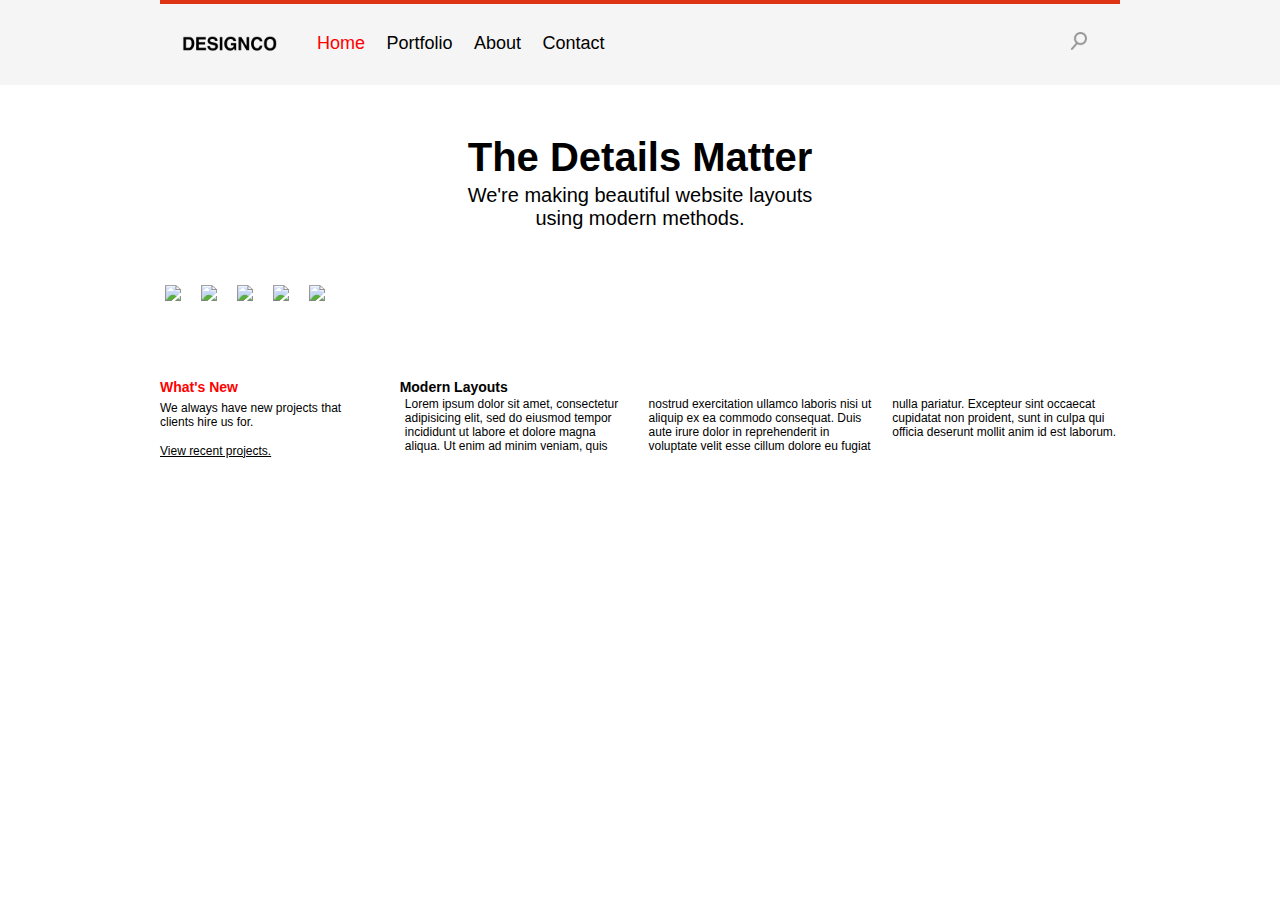
==== index.html @ 74d90c91 "Close but no cigar image grid backup" ====
<!DOCTYPE html>
<html>
  <head>
    <title>DESIGNCO</title>
    <meta charset="utf-8">
    <meta http-equiv="X-UA-Compatible" content="IE=edge">
    <link rel="stylesheet" type="text/css" href="css/normalize.css">
    <link rel="stylesheet" type="text/css" href="css/main.css">
 </head>

 <body>
   <header>
    <nav>
      <div id="logo">
        <img src="photos/designco-logo.png" alt="logo" width="95"/>
      </div>
      <div>
        <ul>
          <li class="active"><a href="#">Home</a></li>
          <li><a href="#">Portfolio</a></li>
          <li><a href="#">About</a></li>
          <li><a href="#">Contact</a></li>
        </ul>
      </div>
      <div id="search">
        <form method="get">
          <input class="search" type="image" src="photos/icon-search.png" width="18"/>
        </form>
      </div>
    </nav>
  </header>
  <main>
    <div>
      <h1>The Details Matter</h1>
      <p>We're making beautiful website layouts</br>using modern methods.</p>
    </div>
    <div class="photo">
      <img src="https://unsplash.it/600/300/?random">
      <img class="photo1"src="https://unsplash.it/150/150/?random">
      <img src="https://unsplash.it/300/200/?random">
      <img src="https://unsplash.it/250/200/?random">
      <img class="photo2"src="https://unsplash.it/150/300/?random">
    </div>
  </main>
  <footer>
    <div>
      <h5 class="hnew">What's New</h5>
      <h5 class="hlay">Modern Layouts</h5>
    </div>
    <div class="new">
      <p>We always have new projects that clients hire us for.</p>
      <a href="#">View recent projects.</a>
    </div>
    <div class="lorem">
      <p>Lorem ipsum dolor sit amet, consectetur adipisicing elit, sed do eiusmod tempor incididunt ut labore et dolore magna aliqua. Ut enim ad minim veniam, quis nostrud exercitation ullamco laboris nisi ut aliquip ex ea commodo consequat. Duis aute irure dolor in reprehenderit in voluptate velit esse cillum dolore eu fugiat nulla pariatur. Excepteur sint occaecat cupidatat non proident, sunt in culpa qui officia deserunt mollit anim id est laborum.
      </p>
    </div>
  </footer>
 </body>
 </html>
---- css/main.css ----
/* Stylesheet for DESIGNCO website */

* {
  /*border: 1px solid black;*/
  box-sizing: border-box;
}
body {
  font-family: helvetica;
}
header {
  background-color: rgb(245, 245, 245);
  height: 85px;
  position: fixed;
  top: 0;
  width: 100%;
}
nav {
  background-color: rgb(245, 245, 245);
  width: 75vw;
  margin: auto;
  border-top: 4px solid rgb(221, 52, 22);
  position: fixed;
  top: 0;
  left: 50%;
  margin-left: -37.5vw;
}
nav div {
  display: inline-block;
  float: left;
}
#logo {
  margin-left: 22px;
  margin-top: 32px;
}
ul {
  list-style-type: none;
}
nav li {
  display: inline-block;
  margin-right: 17px;
  margin-top: 13px;
  font-size: 18px;
}
li a {
  text-decoration:none;
}
a:link {
  color:black;
}
a:visited {
  color:black;
}
a:hover {
  color:blue;
}
a:active, .active a {
  color:red;
}
#search {
  float: right;
  margin-right: 33px;
  margin-top: 28px;
}
main {
  margin-top: 135px;
}
main div {
  text-align: center;
  margin-top: 50px;
  font-size: 20px;
}
main div p {
  margin-top: -23px;
}
footer {
  width: 75vw;
  margin: 50px auto;
}
.hnew {
  color: red;
  font-size: 14px;
  display: inline-block;
  width: 24.5%;
}
.hlay {
  font-size: 14px;
  display: inline-block;
  width: 74.5%;
}
.new {
  width: 20%;
  float: left;
}
.lorem {
  width: 74.5%;
  float: right;
  column-count: 3;
  margin-top: -22px;
  margin-bottom: 50px;
}
.new p {
  margin-top: -18px;
  font-size: 12px;
}
.new a {
  font-size: 12px;
}
.lorem p {
  font-size: 12px;
  margin: 0;
}
.photo {
  width: 75vw;
  margin: 50px auto;
  display: flex;
  flex-direction:column;
  flex-flow:wrap;
  justify-content: space-between flex-end;
  align-items: center;
}
.photo img {
  margin: 5px;
  margin-right: 15px;
}
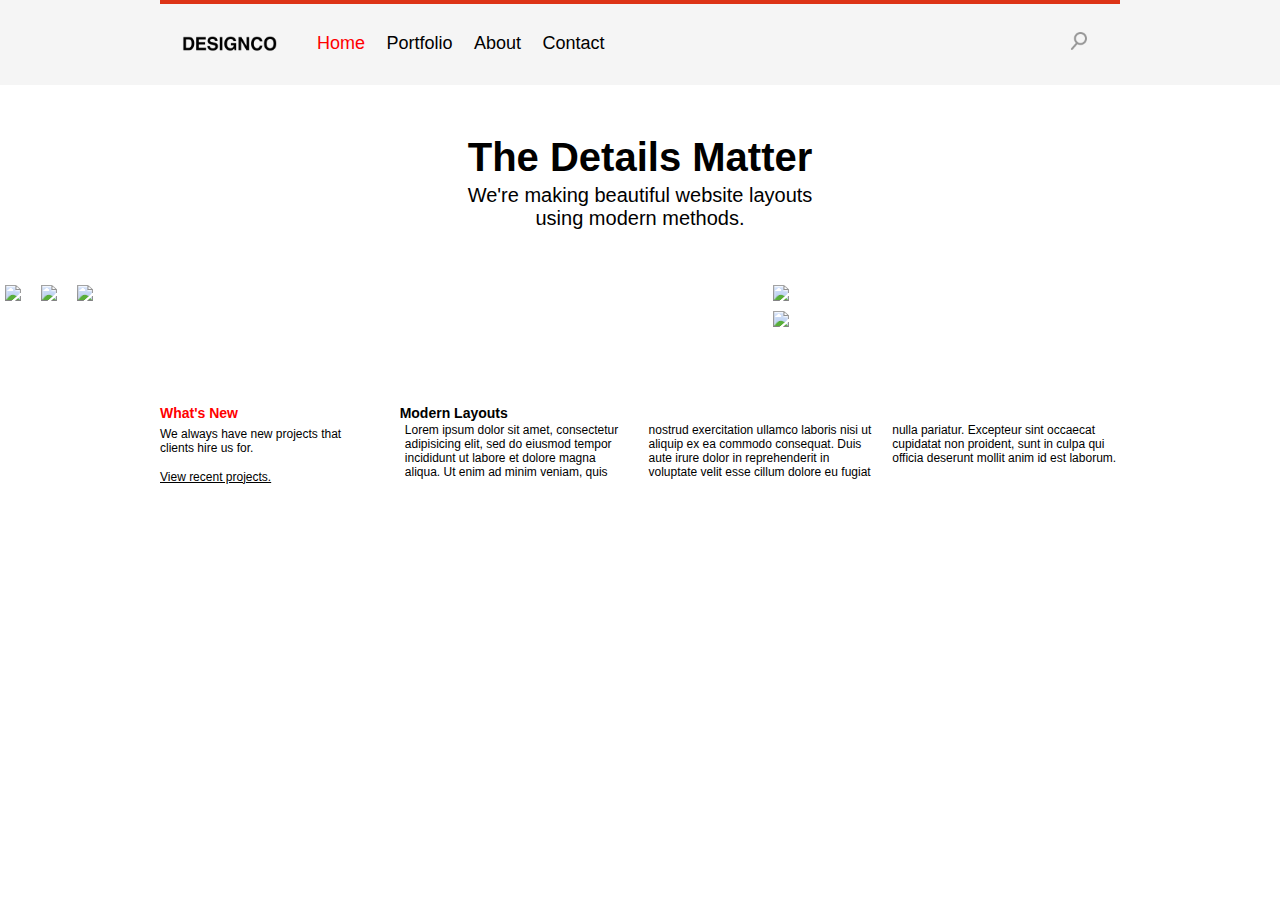
==== commit 42dab648: "Getting closer on the image grid" ====
--- a/index.html
+++ b/index.html
@@ -34,12 +34,16 @@
       <h1>The Details Matter</h1>
       <p>We're making beautiful website layouts</br>using modern methods.</p>
     </div>
-    <div class="photo">
-      <img src="https://unsplash.it/600/300/?random">
-      <img class="photo1"src="https://unsplash.it/150/150/?random">
-      <img src="https://unsplash.it/300/200/?random">
-      <img src="https://unsplash.it/250/200/?random">
-      <img class="photo2"src="https://unsplash.it/150/300/?random">
+    <div class="grid">
+      <div class="photo">
+        <img src="https://unsplash.it/600/300/?random">
+        <img src="https://unsplash.it/400/200/?random">
+        <img src="https://unsplash.it/180/200/?random">
+      </div>
+      <div class="photo2">
+        <img src="https://unsplash.it/50/200/?random">
+        <img src="https://unsplash.it/50/300/?random">
+      </div>
     </div>
   </main>
   <footer>
--- a/css/main.css
+++ b/css/main.css
@@ -110,8 +110,10 @@
   margin: 0;
 }
 .photo {
-  width: 75vw;
-  margin: 50px auto;
+  width: 60%;
+  margin: auto;
+  float: left;
+  display: inline-block;
   display: flex;
   flex-direction:column;
   flex-flow:wrap;
@@ -122,3 +124,14 @@
   margin: 5px;
   margin-right: 15px;
 }
+.photo2 {
+  width: 40%;
+  margin: auto;
+  display: flex;
+  flex-direction: column;
+  justify-content: space-between;
+  
+}
+.photo2 img {
+  margin: 5px;
+}
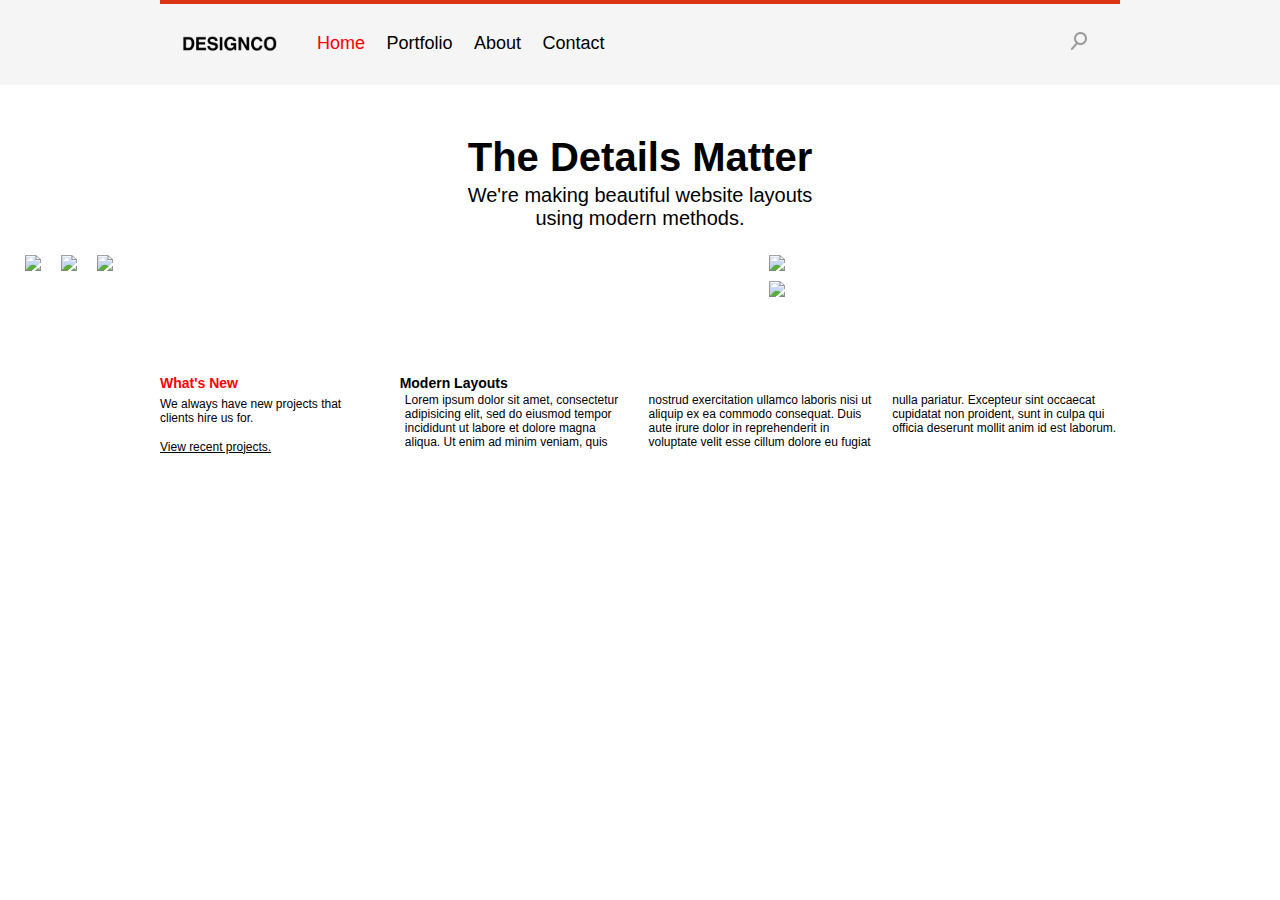
==== commit 7b6aa350: "Grid images getting closer, still experimenting" ====
--- a/index.html
+++ b/index.html
@@ -41,8 +41,8 @@
         <img src="https://unsplash.it/180/200/?random">
       </div>
       <div class="photo2">
-        <img src="https://unsplash.it/50/200/?random">
-        <img src="https://unsplash.it/50/300/?random">
+        <img src="https://unsplash.it/0/200/?random">
+        <img src="https://unsplash.it/0/300/?random">
       </div>
     </div>
   </main>
--- a/css/main.css
+++ b/css/main.css
@@ -109,6 +109,9 @@
   font-size: 12px;
   margin: 0;
 }
+.grid {
+  margin:20px;
+}
 .photo {
   width: 60%;
   margin: auto;
@@ -130,7 +133,7 @@
   display: flex;
   flex-direction: column;
   justify-content: space-between;
-  
+
 }
 .photo2 img {
   margin: 5px;
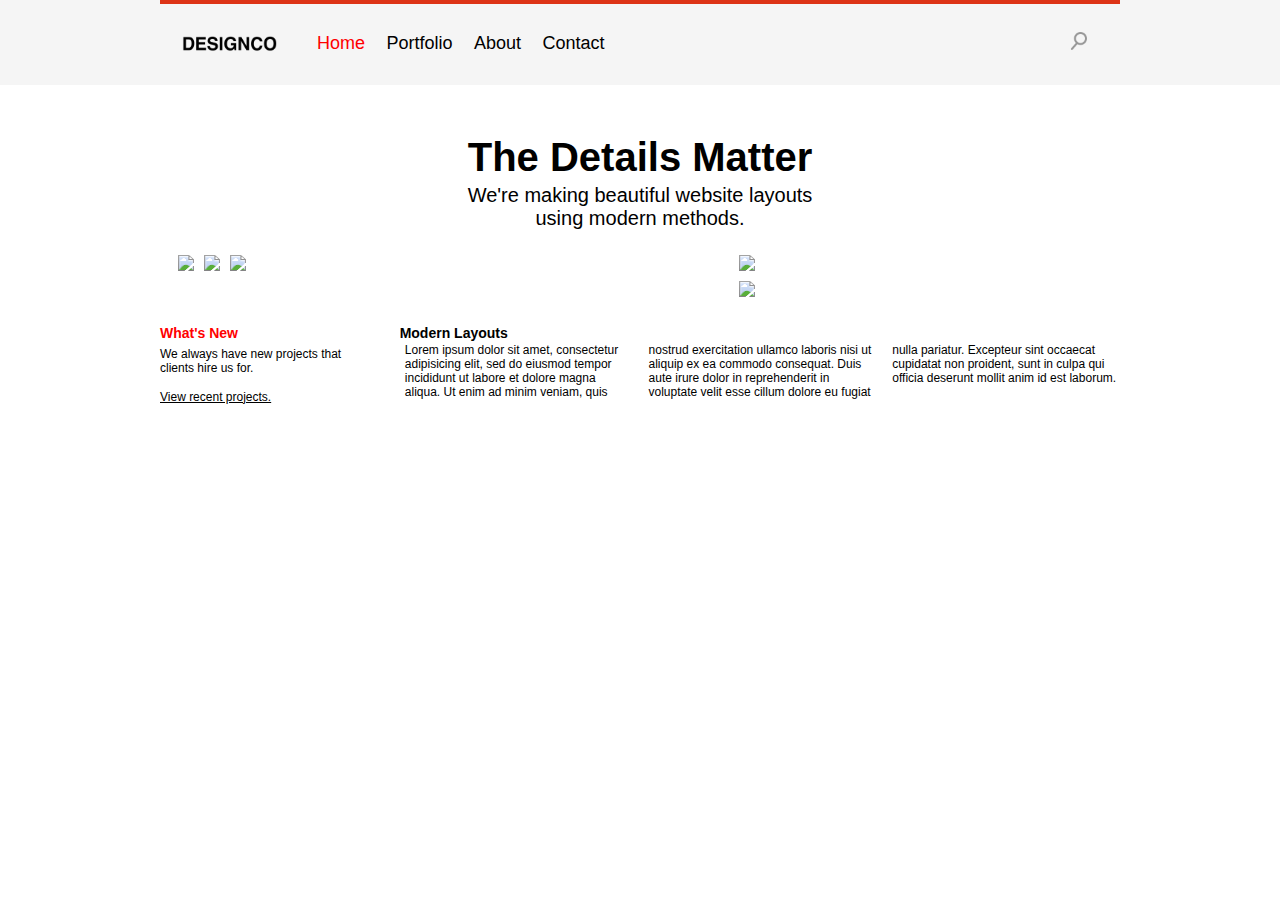
==== commit 53c3209e: "Finalized version designico webiste, pretty pleased with this" ====
--- a/index.html
+++ b/index.html
@@ -36,9 +36,9 @@
     </div>
     <div class="grid">
       <div class="photo">
-        <img src="https://unsplash.it/600/300/?random">
-        <img src="https://unsplash.it/400/200/?random">
-        <img src="https://unsplash.it/180/200/?random">
+        <img src="https://unsplash.it/550/300/?random">
+        <img src="https://unsplash.it/325/200/?random">
+        <img src="https://unsplash.it/215/200/?random">
       </div>
       <div class="photo2">
         <img src="https://unsplash.it/0/200/?random">
--- a/css/main.css
+++ b/css/main.css
@@ -110,7 +110,8 @@
   margin: 0;
 }
 .grid {
-  margin:20px;
+  margin:20px auto;
+  width: 935px;
 }
 .photo {
   width: 60%;
@@ -125,15 +126,15 @@
 }
 .photo img {
   margin: 5px;
-  margin-right: 15px;
+  margin-right: 5px;
 }
 .photo2 {
   width: 40%;
   margin: auto;
+  float: left;
   display: flex;
   flex-direction: column;
   justify-content: space-between;
-
 }
 .photo2 img {
   margin: 5px;
